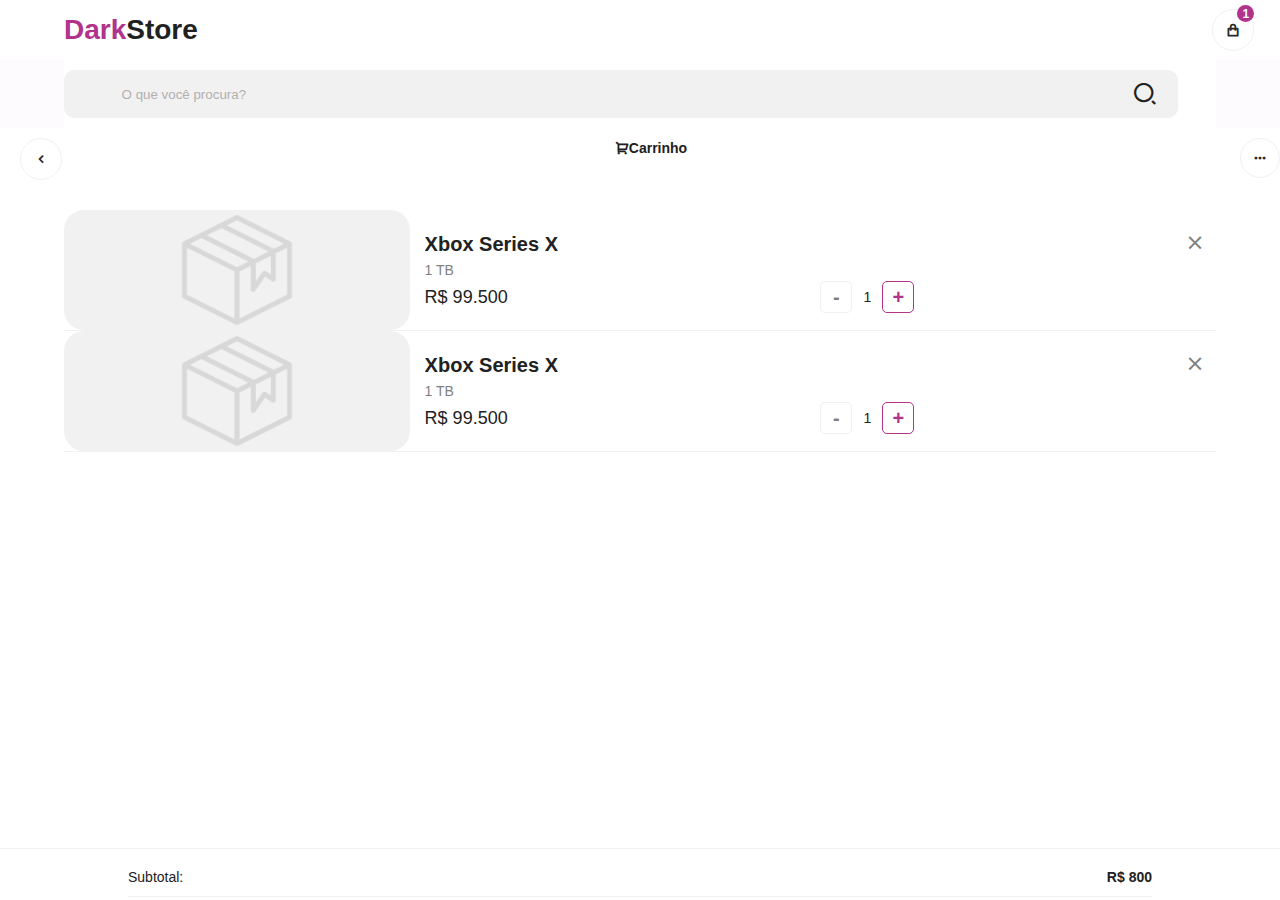
==== greentech/www/index.html @ 7080927f "a" ====
<!DOCTYPE html>
<html>

<head>
    <!-- Required meta tags-->
    <meta charset="utf-8">
    <meta name="viewport"
        content="width=device-width, initial-scale=1, maximum-scale=1, minimum-scale=1, user-scalable=no, viewport-fit=cover">
    <meta name="apple-mobile-web-app-capable" content="yes">
    <!-- Color theme for statusbar (Android only) -->
    <meta name="theme-color" content="#2196f3">
    <!-- Your app title -->
    <title>Template Tab</title>
    <!-- Path to Framework7 Library Bundle CSS -->
    <link rel="stylesheet" href="lib/framework7-bundle.min.css">
    <!-- CSS PERSONALIZADO PARA MENU-->
    <link rel="stylesheet" href="css/index.css">
    <link rel="stylesheet" href="css/detalhes.css">
    <link rel="stylesheet" href="css/carrinho.css">
    <!--Ícones Material Design-->
    <link rel="stylesheet" href="css/materialdesignicons.min.css">
    <!--Icones do Remix Icon-->
    <link rel="stylesheet" href="css/remixicon/remixicon.css">


</head>

<body>
    <!-- App root element -->
    <div id="app">

        <!-- Your main view, should have "view-main" class -->
        <div class="view view-main">

            <!-- TAB BAR-->
            <div id="menuPrincipal" class="toolbar toolbar-bottom">
                <div class="toolbar-inner display-flex">
                    <a href="/index/" class="tab-link link active">
                        <i class="ri-home-5-line"></i></i>
                        <span>Home</span>
                    </a>
                    <a href="/link2/" class="tab-link link">
                        <i class="ri-search-2-line"></i>
                        <span>Busca</span>
                    </a>
                    <a href="/link3/" class="tab-link link">
                        <i class="ri-heart-3-line"></i>
                        <span>Favoritos</span>
                    </a>
                    <a href="/link4/" class="tab-link link">
                        <i class="ri-user-line"></i>
                        <span>Usuário</span>
                    </a>

                </div>
            </div>

            <!-- Initial Page, "data-name" contains page name -->
            <div data-name="index" class="page color-theme-blue">

                <!--NAV TOP -->
              <div class="top-nav">
                <h1 class="title-logo"><span>Dark</span>Store</h1>
                <a href="#" class="btn-cart" data-count="1">
                    <i class="ri-shopping-bag-line"></i>
                </a>
              </div>
                
              <form>
                <input placeholder="O que você procura?">
                <i class="icone-busca ri-search-2-line"></i>
            </form>

              <!-- Scrollable page content -->
                <div class="page-content">
                    <div class="block no-margin-top">
                        <!-- Swiper -->
                <div class="swiper mySwiper">
                    <div class="swiper-wrapper">
                    <div class="swiper-slide">
                            <img class="img-fluid" src="img/propaganda.png" alt="">
                    </div>
                    <div class="swiper-slide">
                            <img src="img/propaganda2.png" alt="">
                    </div>
                    <div class="swiper-slide">
                            <img src="img/propaganda3.png" alt="">
                    </div>
                    <div class="swiper-slide">
                            <img src="img/propaganda4.png" alt="">
                    </div>
                    </div>
                    <div class="swiper-pagination"></div>
                </div>

                    <div class="display-flex align-items-center justify-content-space-between">
                        <h2>Categorias</h2>
                        <a href="#">Veja todas <i class="mdi mdi-arrow-right"> </i> </a>
                    </div>

  <!-- Swiper -->
  <div class="swiper categorias">
    <div class="swiper-wrapper">
      <div class="swiper-slide">
        <button class="filter-btn active">
            Todas
      </button>
    </div>
    <div class="swiper-slide">
        <button class="filter-btn">
            Laptops
        </button>
    </div>
    
    <div class="swiper-slide">
        <button class="filter-btn">
            Smartphones
        </button>
    </div>
    
    <div class="swiper-slide">
        <button class="filter-btn">
            Tablets
        </button>
    </div>
    
    <div class="swiper-slide">
        <button class="filter-btn">
            Desktops
        </button>
    </div>
    
    <div class="swiper-slide">
        <button class="filter-btn">
            Periféricos 
        </button>
    </div>
    
    <div class="swiper-slide">
        <button class="filter-btn">
            Impressoras 
        </button>
    </div>
    
    <div class="swiper-slide">
        <button class="filter-btn">
            Computador
        </button>
    </div>
    
    <div class="swiper-slide">
        <button class="filter-btn">
            Software
        </button>
    </div>
    
    <div class="swiper-slide">
        <button class="filter-btn">
             Dados
        </button>
    </div>
    
    <div class="swiper-slide">
        <button class="filter-btn">
            Acessórios 
        </button>
    </div>
    
    <div class="swiper-slide">
        <button class="filter-btn">
            Gadgets
        </button>
    </div>
    
    <div class="swiper-slide">
        <button class="filter-btn">
            Áudio
        </button>
    </div>
      
    </div>
    <div class="swiper-pagination"></div>
  </div>

    <div id="produtos" class="margin-top row display-flex align-items-center justify-content-start">
        <div class="item-card">
            <a href="/detalhes/" class="item">
                <div class="img-container">
                    <img src="img/airpod.png" alt="">
                </div>
                <div class="nome-rating">
                    <span class="color-gray">Air-Pod</span>
                    <span class="bold margin-right">
                         <i class="mdi mdi-star"></i>
                        4.8
                    </span>
                </div>
                <div class="price"> R$ 299</div>
                
            </a>
        </div>
        <div class="item-card">
            <a href="/detalhes/" class="item">
                <div class="img-container">
                    <img src="img/xbox.png" alt="">
                </div>
                <div class="nome-rating">
                    <span class="color-gray">X-box series x</span>
                    <span class="bold margin-right">
                         <i class="mdi mdi-star"></i>
                        4.8
                    </span>
                </div>
                <div class="price "> R$ 299</div>
                
            </a>
        </div>
        <div class="item-card">
            <a href="/detalhes/" class="item">
                <div class="img-container">
                    <img src="img/iphone.png" alt="">
                </div>
                <div class="nome-rating">
                    <span class="color-gray">I-phone</span>
                    <span class="bold margin-right">
                         <i class="mdi mdi-star"></i>
                        4.8
                    </span>
                </div>
                <div class="price"> R$ 299</div>
                
            </a>
        </div>
        <div class="item-card">
            <a href="/detalhes/" class="item">
                <div class="img-container">
                    <img src="img/macbook.png" alt="">
                </div>
                <div class="nome-rating">
                    <span class="color-gray">macbook</span>
                    <span class="bold margin-right">
                         <i class="mdi mdi-star"></i>
                        4.8
                    </span>
                </div>
                <div class="price "> R$ 299</div>
                
            </a>
        </div>
    </div>
    <br><br><br><br><br><br><br><br>

                    </div>
                </div>
            </div>
        </div>
    </div>
    <!-- Path to Framework7 Library Bundle JS-->
    <script type="text/javascript" src="lib/framework7-bundle.min.js"></script>
	<!-- jQuery -->
	<script type="text/javascript" src="lib/jquery-3.7.0.min.js"></script>	
    <!-- Roteamento do app-->
    <script type="text/javascript" src="js/routes.js"></script>
    <script src="cordova.js"></script>
</body>

</html>
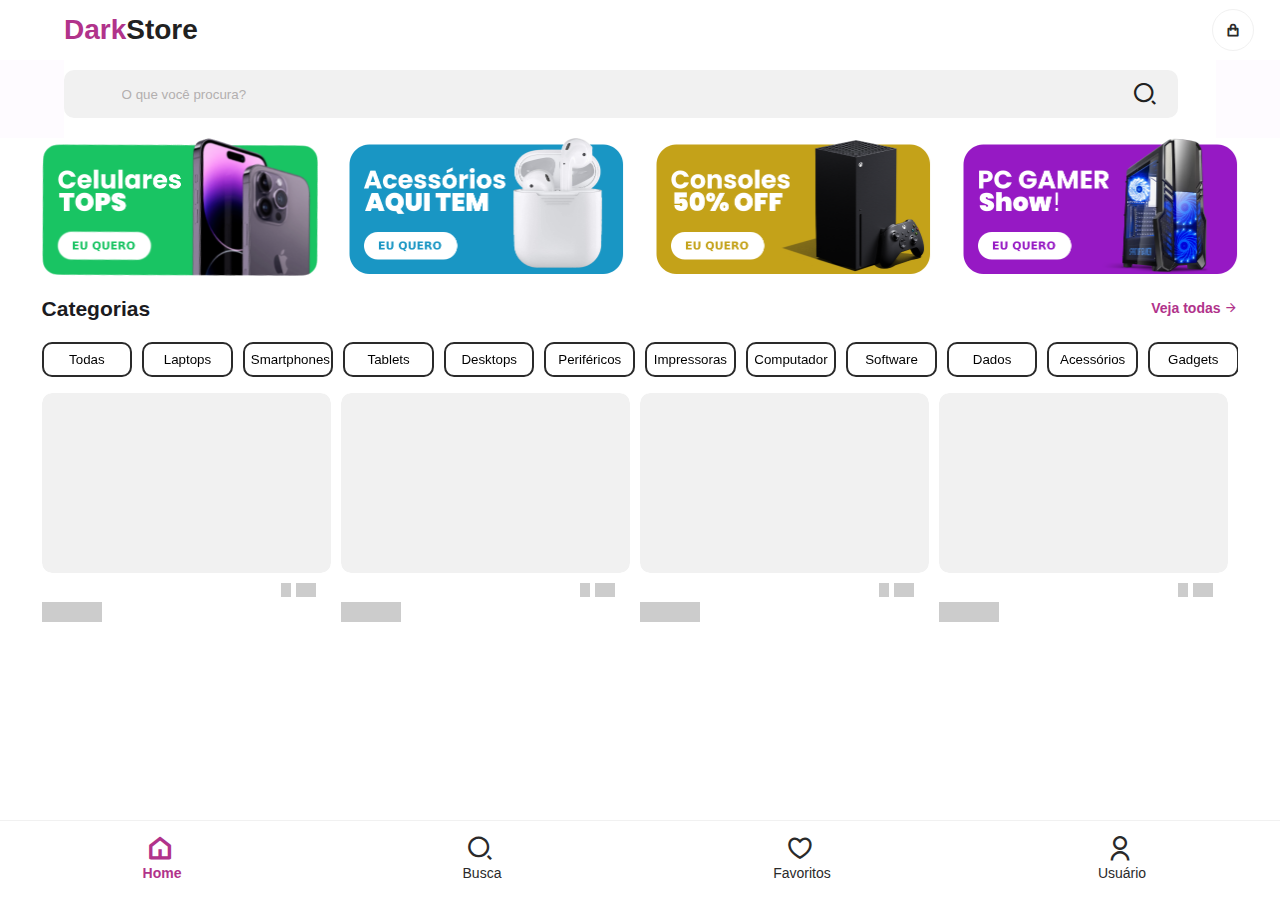
==== commit d813c90d: "5" ====
--- a/greentech/www/index.html
+++ b/greentech/www/index.html
@@ -3,12 +3,12 @@
 
 <head>
     <!-- Required meta tags-->
-    <meta charset="utf-8">
+    <meta charset="UTF-8">
     <meta name="viewport"
         content="width=device-width, initial-scale=1, maximum-scale=1, minimum-scale=1, user-scalable=no, viewport-fit=cover">
     <meta name="apple-mobile-web-app-capable" content="yes">
     <!-- Color theme for statusbar (Android only) -->
-    <meta name="theme-color" content="#2196f3">
+    <!--<meta name="theme-color" content="#2196f3">
     <!-- Your app title -->
     <title>Template Tab</title>
     <!-- Path to Framework7 Library Bundle CSS -->
@@ -56,18 +56,18 @@
             </div>
 
             <!-- Initial Page, "data-name" contains page name -->
-            <div data-name="index" class="page color-theme-blue">
+            <div data-name="index" class="page">
 
                 <!--NAV TOP -->
               <div class="top-nav">
                 <h1 class="title-logo"><span>Dark</span>Store</h1>
-                <a href="#" class="btn-cart" data-count="1">
+                <a href="/carrinho/" class="btn-cart" data-count="0">
                     <i class="ri-shopping-bag-line"></i>
                 </a>
               </div>
                 
               <form>
-                <input placeholder="O que você procura?">
+                <input id="search"       placeholder="O que você procura?">
                 <i class="icone-busca ri-search-2-line"></i>
             </form>
 
@@ -183,70 +183,77 @@
   </div>
 
     <div id="produtos" class="margin-top row display-flex align-items-center justify-content-start">
-        <div class="item-card">
-            <a href="/detalhes/" class="item">
-                <div class="img-container">
-                    <img src="img/airpod.png" alt="">
-                </div>
-                <div class="nome-rating">
-                    <span class="color-gray">Air-Pod</span>
-                    <span class="bold margin-right">
-                         <i class="mdi mdi-star"></i>
-                        4.8
-                    </span>
-                </div>
-                <div class="price"> R$ 299</div>
-                
-            </a>
-        </div>
-        <div class="item-card">
-            <a href="/detalhes/" class="item">
-                <div class="img-container">
-                    <img src="img/xbox.png" alt="">
-                </div>
-                <div class="nome-rating">
-                    <span class="color-gray">X-box series x</span>
-                    <span class="bold margin-right">
-                         <i class="mdi mdi-star"></i>
-                        4.8
-                    </span>
-                </div>
-                <div class="price "> R$ 299</div>
-                
-            </a>
-        </div>
-        <div class="item-card">
-            <a href="/detalhes/" class="item">
-                <div class="img-container">
-                    <img src="img/iphone.png" alt="">
-                </div>
-                <div class="nome-rating">
-                    <span class="color-gray">I-phone</span>
-                    <span class="bold margin-right">
-                         <i class="mdi mdi-star"></i>
-                        4.8
-                    </span>
-                </div>
-                <div class="price"> R$ 299</div>
-                
-            </a>
-        </div>
-        <div class="item-card">
-            <a href="/detalhes/" class="item">
-                <div class="img-container">
-                    <img src="img/macbook.png" alt="">
-                </div>
-                <div class="nome-rating">
-                    <span class="color-gray">macbook</span>
-                    <span class="bold margin-right">
-                         <i class="mdi mdi-star"></i>
-                        4.8
-                    </span>
-                </div>
-                <div class="price "> R$ 299</div>
-                
-            </a>
-        </div>
+        <!-- ITEM SKELETON -->
+        
+        <div class="item-card">
+            <a href="/detalhes/" class="item">
+                <div class="img-container skeleton-effect-wave">
+                    
+                </div>
+                <div class="nome-rating">
+                    <span style="margin-right: auto; width: 90px;" class="gelo skeleton-effect-wave color-gray"></span>
+                    <span style="width: 10px; margin-right: 5px;" class="gelo skeleton-effect-wave skeleton-block"></span>
+                    <span style="margin-right: 15px; width: 20px;" class="gelo skeleton-effect-wave skeleton-block"></span>
+                </div>
+                <div class="price">
+                    <span style="margin-top: 5px; width: 60px;" class="gelo skeleton-effect-wave skeleton-block"></span>
+                
+                </div>
+                
+            </a>
+        </div>
+        <div class="item-card">
+            <a href="/detalhes/" class="item">
+                <div class="img-container skeleton-effect-wave">
+                    
+                </div>
+                <div class="nome-rating">
+                    <span style="margin-right: auto; width: 90px;" class="gelo skeleton-effect-wave color-gray"></span>
+                    <span style="width: 10px; margin-right: 5px;" class="gelo skeleton-effect-wave skeleton-block"></span>
+                    <span style="margin-right: 15px; width: 20px;" class="gelo skeleton-effect-wave skeleton-block"></span>
+                </div>
+                <div class="price">
+                    <span style="margin-top: 5px; width: 60px;" class="gelo skeleton-effect-wave skeleton-block"></span>
+                
+                </div>
+                
+            </a>
+        </div>
+        <div class="item-card">
+            <a href="/detalhes/" class="item">
+                <div class="img-container skeleton-effect-wave">
+                    
+                </div>
+                <div class="nome-rating">
+                    <span style="margin-right: auto; width: 90px;" class="gelo skeleton-effect-wave color-gray"></span>
+                    <span style="width: 10px; margin-right: 5px;" class="gelo skeleton-effect-wave skeleton-block"></span>
+                    <span style="margin-right: 15px; width: 20px;" class="gelo skeleton-effect-wave skeleton-block"></span>
+                </div>
+                <div class="price">
+                    <span style="margin-top: 5px; width: 60px;" class="gelo skeleton-effect-wave skeleton-block"></span>
+                
+                </div>
+                
+            </a>
+        </div>
+        <div class="item-card">
+            <a href="/detalhes/" class="item">
+                <div class="img-container skeleton-effect-wave">
+                    
+                </div>
+                <div class="nome-rating">
+                    <span style="margin-right: auto; width: 90px;" class="gelo skeleton-effect-wave color-gray"></span>
+                    <span style="width: 10px; margin-right: 5px;" class="gelo skeleton-effect-wave skeleton-block"></span>
+                    <span style="margin-right: 15px; width: 20px;" class="gelo skeleton-effect-wave skeleton-block"></span>
+                </div>
+                <div class="price">
+                    <span style="margin-top: 5px; width: 60px;" class="gelo skeleton-effect-wave skeleton-block"></span>
+                
+                </div>
+                
+            </a>
+        </div>
+       
     </div>
     <br><br><br><br><br><br><br><br>
 
--- a/greentech/www/css/detalhes.css
+++ b/greentech/www/css/detalhes.css
@@ -113,7 +113,7 @@
 }
 
 th,td{
-    padding: 1px;
+    padding: 10px 5px;
     text-align: center;
     font-family: Arial, Helvetica, sans-serif;
     border-bottom: 1px solid #ddd;
@@ -122,7 +122,7 @@
 }
 
 th{
-    background-color: #ddd;
+    background-color: #e6e5e5;
 }
 
 .flex-40{
@@ -140,8 +140,9 @@
 }
 
 .pricing {
-    font-weight: 800;
+    font-weight: 700;
     font-size: 22px;
+   
 }
 
 .add-carrinho{
